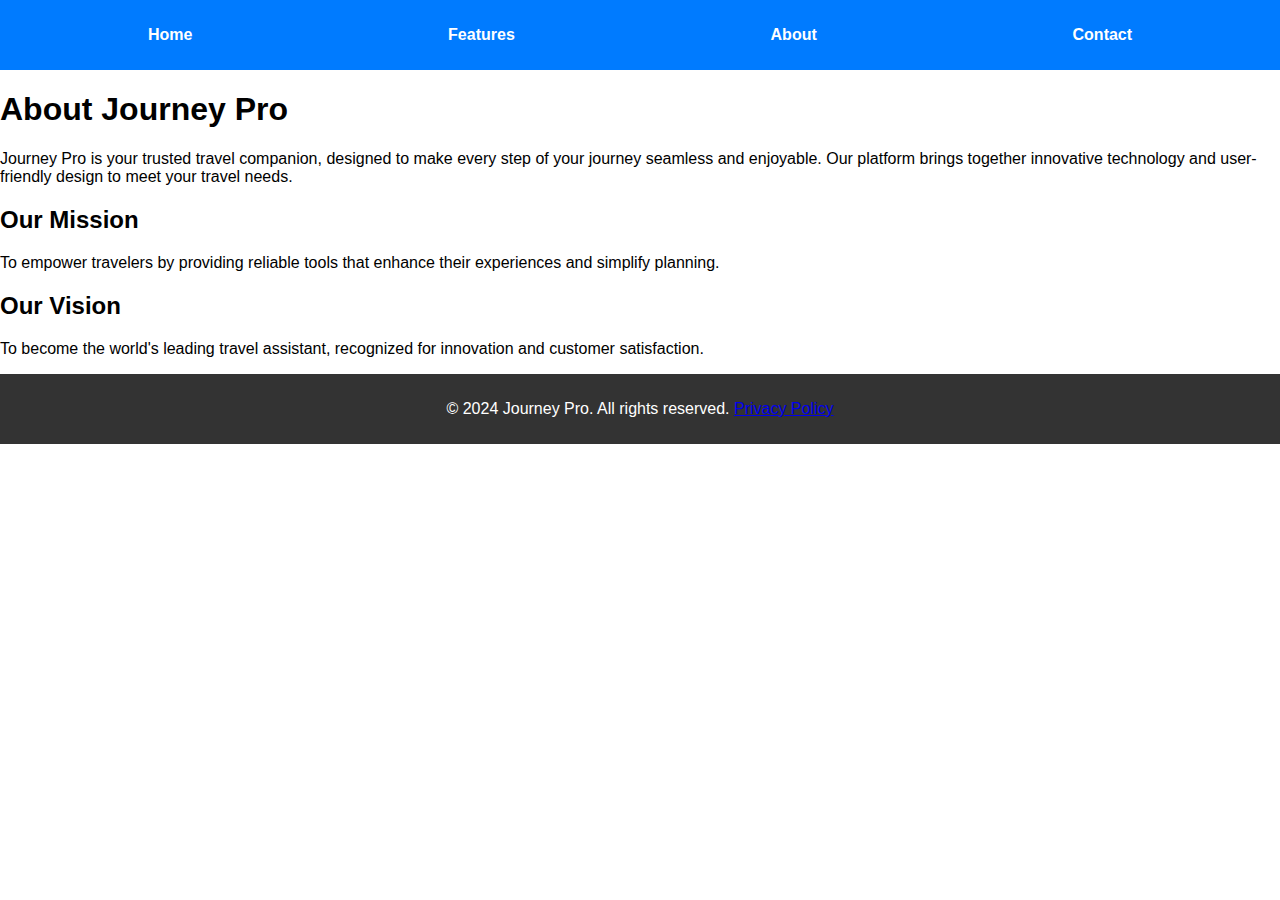
==== about.html @ ab88336f "AHsdasdhad" ====
<!DOCTYPE html>
<html lang="en">
<head>
    <meta charset="UTF-8">
    <meta name="viewport" content="width=device-width, initial-scale=1.0">
    <title>About - Journey Pro</title>
    <link rel="stylesheet" href="styles.css">
</head>
<body>
    <header>
        <nav>
            <ul>
                <li><a href="index.html">Home</a></li>
                <li><a href="features.html">Features</a></li>
                <li><a href="about.html">About</a></li>
                <li><a href="contact.html">Contact</a></li>
            </ul>
        </nav>
    </header>
    <main>
        <section class="about">
            <h1>About Journey Pro</h1>
            <p>Journey Pro is your trusted travel companion, designed to make every step of your journey seamless and enjoyable. Our platform brings together innovative technology and user-friendly design to meet your travel needs.</p>
            <h2>Our Mission</h2>
            <p>To empower travelers by providing reliable tools that enhance their experiences and simplify planning.</p>
            <h2>Our Vision</h2>
            <p>To become the world's leading travel assistant, recognized for innovation and customer satisfaction.</p>
        </section>
    </main>
    <footer>
        <p>&copy; 2024 Journey Pro. All rights reserved. <a href="privacy.html">Privacy Policy</a></p>
    </footer>
</body>
</html>
---- styles.css ----
body {
    font-family: Arial, sans-serif;
    margin: 0;
    padding: 0;
    box-sizing: border-box;
}

header {
    background: #007BFF;
    color: #fff;
    padding: 10px 20px;
}

nav ul {
    display: flex;
    list-style: none;
    justify-content: space-around;
    padding: 0;
}

nav ul li a {
    color: #fff;
    text-decoration: none;
    font-weight: bold;
}

.hero {
    text-align: center;
    padding: 50px;
    background: #f4f4f4;
}

.hero .cta {
    display: inline-block;
    padding: 10px 20px;
    color: white;
    background: #007BFF;
    text-decoration: none;
    border-radius: 5px;
    margin-top: 20px;
}

.features {
    padding: 20px;
    text-align: center;
}

.feature-box {
    margin: 10px auto;
    max-width: 300px;
}

footer {
    text-align: center;
    background: #333;
    color: #fff;
    padding: 10px 0;
}
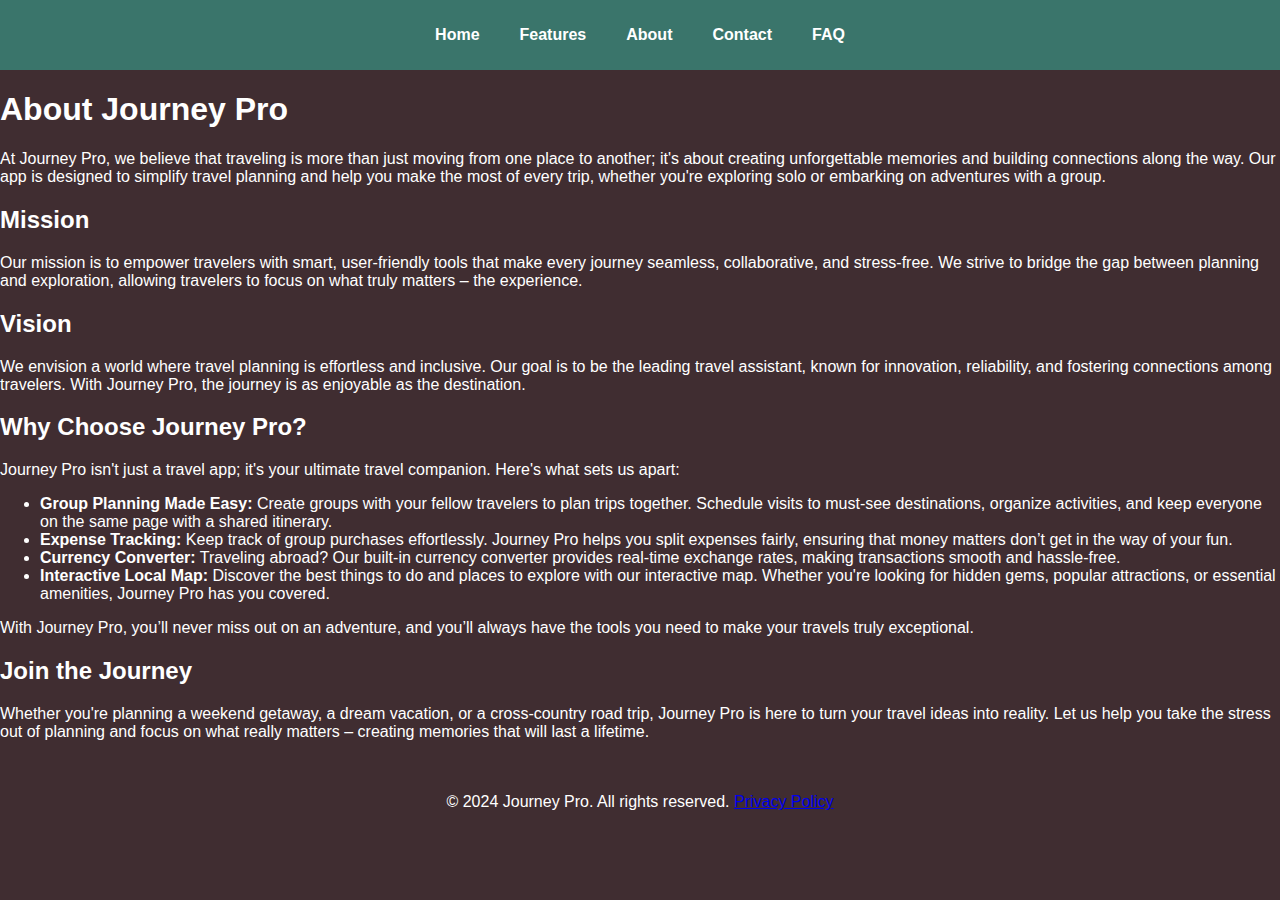
==== commit c55d6e4a: "Meh Some stuff added" ====
--- a/about.html
+++ b/about.html
@@ -8,25 +8,43 @@
 </head>
 <body>
     <header>
-        <nav>
+        <nav class="sticky-nav">
             <ul>
                 <li><a href="index.html">Home</a></li>
                 <li><a href="features.html">Features</a></li>
                 <li><a href="about.html">About</a></li>
                 <li><a href="contact.html">Contact</a></li>
+                <li><a href="faq.html">FAQ</a></li>
             </ul>
         </nav>
     </header>
     <main>
-        <section class="about">
+        <section class="about-section">
             <h1>About Journey Pro</h1>
-            <p>Journey Pro is your trusted travel companion, designed to make every step of your journey seamless and enjoyable. Our platform brings together innovative technology and user-friendly design to meet your travel needs.</p>
-            <h2>Our Mission</h2>
-            <p>To empower travelers by providing reliable tools that enhance their experiences and simplify planning.</p>
-            <h2>Our Vision</h2>
-            <p>To become the world's leading travel assistant, recognized for innovation and customer satisfaction.</p>
+            <p>At Journey Pro, we believe that traveling is more than just moving from one place to another; it's about creating unforgettable memories and building connections along the way. Our app is designed to simplify travel planning and help you make the most of every trip, whether you're exploring solo or embarking on adventures with a group.</p>
+    
+            <h2>Mission</h2>
+            <p>Our mission is to empower travelers with smart, user-friendly tools that make every journey seamless, collaborative, and stress-free. We strive to bridge the gap between planning and exploration, allowing travelers to focus on what truly matters – the experience.</p>
+    
+            <h2>Vision</h2>
+            <p>We envision a world where travel planning is effortless and inclusive. Our goal is to be the leading travel assistant, known for innovation, reliability, and fostering connections among travelers. With Journey Pro, the journey is as enjoyable as the destination.</p>
+    
+            <h2>Why Choose Journey Pro?</h2>
+            <p>Journey Pro isn't just a travel app; it's your ultimate travel companion. Here's what sets us apart:</p>
+            <ul>
+                <li><strong>Group Planning Made Easy:</strong> Create groups with your fellow travelers to plan trips together. Schedule visits to must-see destinations, organize activities, and keep everyone on the same page with a shared itinerary.</li>
+                <li><strong>Expense Tracking:</strong> Keep track of group purchases effortlessly. Journey Pro helps you split expenses fairly, ensuring that money matters don’t get in the way of your fun.</li>
+                <li><strong>Currency Converter:</strong> Traveling abroad? Our built-in currency converter provides real-time exchange rates, making transactions smooth and hassle-free.</li>
+                <li><strong>Interactive Local Map:</strong> Discover the best things to do and places to explore with our interactive map. Whether you're looking for hidden gems, popular attractions, or essential amenities, Journey Pro has you covered.</li>
+            </ul>
+    
+            <p>With Journey Pro, you’ll never miss out on an adventure, and you’ll always have the tools you need to make your travels truly exceptional.</p>
+    
+            <h2>Join the Journey</h2>
+            <p>Whether you're planning a weekend getaway, a dream vacation, or a cross-country road trip, Journey Pro is here to turn your travel ideas into reality. Let us help you take the stress out of planning and focus on what really matters – creating memories that will last a lifetime.</p>
         </section>
     </main>
+    
     <footer>
         <p>&copy; 2024 Journey Pro. All rights reserved. <a href="privacy.html">Privacy Policy</a></p>
     </footer>
--- a/styles.css
+++ b/styles.css
@@ -1,58 +1,276 @@
+/* General Styles */
 body {
-    font-family: Arial, sans-serif;
+    font-family: 'Roboto', sans-serif;
+    margin: 0;
+    padding: 0;
+    background-color: #402D31; /* Black background */
+    color: #fff; /* White text */
+}
+
+header {
+    background: #3a756b;
+    color: #fff;
+    padding: 10px 0;
+}
+
+.sticky-nav ul {
+    display: flex;
+    justify-content: center;
+    padding: 0;
+    margin: 5;
+    list-style: none;
+}
+
+.sticky-nav ul li a {
+    text-decoration: none;
+    padding: 10px 20px;
+    color: white;
+    font-weight: bold;
+    transition: color 0.3s;
+}
+
+.sticky-nav ul li a:hover {
+    color: #ffcc00;
+}
+
+/* Hero Section */
+.hero .banner {
+    display: flex;
+    flex-direction: column;
+    align-items: center;
+    justify-content: center;
+    height: 100vh;
+    background: linear-gradient(rgba(0, 0, 0, 0.5), rgba(0, 0, 0, 0.5)), url('Forest.webp') center/cover no-repeat;
+    color: white;
+    text-align: center;
+}
+
+.hero .banner h1 {
+    font-size: 3rem;
+}
+
+.hero .banner p {
+    font-size: 1.5rem;
+    margin: 10px 0;
+    color: white;
+}
+
+.hero .banner .cta {
+    background: #ff7e5f;
+    padding: 10px 20px;
+    border-radius: 5px;
+    color: white;
+    text-decoration: none;
+    transition: background 0.3s ease;
+}
+
+.hero .banner .cta:hover {
+    background: #feb47b;
+}
+/* Form Enhancements */
+.contact-form input, .contact-form textarea {
+    background-color: #222; /* Darker input background */
+    color: white; /* White text in input fields */
+    border: 1px solid #555; /* Subtle border */
+    padding: 10px;
+    margin: 10px 0;
+    border-radius: 5px;
+}
+
+.contact-form button {
+    background-color: #0078A0;
+    color: #fff; /* White button text */
+    padding: 10px 20px;
+    border: none;
+    border-radius: 5px;
+    cursor: pointer;
+}
+
+.contact-form button:hover {
+    background-color: #005f75;
+}
+
+/* Features List */
+.features-list li h2 {
+    color: white; /* White feature headings */
+}
+
+.features-list li p {
+    color: white; /* White feature descriptions */
+}
+
+/* FAQ Section */
+.faq-section h1, .faq-section h2, .faq-section p {
+    color: white; /* White text for FAQ */
+}
+
+/* Footer */
+footer {
+    background: #402D31; /* Darker footer background */
+    color: white; /* White footer text */
+    padding: 20px;
+    text-align: center;
+}
+
+/* Image Slider */
+.image-slider {
+    position: relative;
+    max-width: 80%;
+    margin: 20px auto;
+    overflow: hidden;
+    border-radius: 10px;
+    box-shadow: 0 5px 15px rgba(0, 0, 0, 0.1);
+}
+
+.slider {
+    display: flex;
+    transition: transform 0.5s ease;
+}
+
+.slide {
+    min-width: 100%;
+    height: 300px;
+    background-size: cover;
+    background-position: center;
+}
+
+#slide1 { background-image: url('image1.jpg'); }
+#slide2 { background-image: url('image2.jpg'); }
+#slide3 { background-image: url('image3.jpg'); }
+
+.prev, .next {
+    position: absolute;
+    top: 50%;
+    transform: translateY(-50%);
+    background: rgba(0, 0, 0, 0.5);
+    color: white;
+    border: none;
+    font-size: 2rem;
+    cursor: pointer;
+    padding: 5px 10px;
+    border-radius: 50%;
+}
+
+.prev { left: 10px; }
+.next { right: 10px; }
+
+.prev:hover, .next:hover {
+    background: rgba(0, 0, 0, 0.8);
+}
+
+
+/* CSS for flying button */
+.container {
     margin: 0;
     padding: 0;
     box-sizing: border-box;
-}
-
-header {
-    background: #007BFF;
-    color: #fff;
-    padding: 10px 20px;
-}
-
-nav ul {
-    display: flex;
-    list-style: none;
-    justify-content: space-around;
-    padding: 0;
-}
-
-nav ul li a {
-    color: #fff;
+    display: flex;
+    justify-content: center;
+    align-items: center;
+  }
+  
+  .container * {
+    border: none;
+    outline: none;
+  }
+  
+  .button {
+    display: flex;
+    align-items: center;
+    position: relative;
+    justify-content: end;
+    cursor: pointer;
+    width: 200px;
+    height: 65px;
+    border-radius: 13px;
+    font-size: 18px;
+    font-weight: 500;
+    background-color: #ff7e5f;
+    border: 3px solid #ff7e5f;
+    -webkit-box-shadow: 0px 10px 24px 0px rgba(214, 215, 214, 1);
+    -moz-box-shadow: 0px 10px 24px 0px rgba(214, 215, 214, 1);
+    box-shadow: 0px 10px 24px 0px rgba(214, 215, 214, 1);
+    overflow: hidden;
+    padding: 0px 13px;
+    border-top-color: #ff7e5f;
+    border-bottom-color: #ff7e5f;
+    transition: all 0.90s ease;
+  }
+  
+  .button .icon {
+    aspect-ratio: 1/1;
+    width: 30px;
+    z-index: 10;
+    transition: 0.3s cubic-bezier(0.68, -0.55, 0.265, 1.55);
+    position: absolute;
+    top: 50%;
+    transform: translate(-50%, -50%);
+    left: 30px;
+  }
+
+  .button-link {
     text-decoration: none;
-    font-weight: bold;
-}
-
-.hero {
-    text-align: center;
-    padding: 50px;
-    background: #f4f4f4;
-}
-
-.hero .cta {
     display: inline-block;
-    padding: 10px 20px;
-    color: white;
-    background: #007BFF;
-    text-decoration: none;
-    border-radius: 5px;
-    margin-top: 20px;
-}
-
-.features {
-    padding: 20px;
-    text-align: center;
-}
-
-.feature-box {
-    margin: 10px auto;
-    max-width: 300px;
-}
-
-footer {
-    text-align: center;
-    background: #333;
-    color: #fff;
-    padding: 10px 0;
-}
+}
+
+  
+  .button .text {
+    z-index: 10;
+    font-weight: 600;
+    display: flex;
+    align-items: center;
+    justify-content: flex-start; /* Align text to the left */
+    color: black;
+    width: 71%; /* Ensure text takes the full width of the button */
+    padding-left: 20px; /* Add padding to move the text further left */
+}
+
+  .button .text .tab {
+    margin: 0px 2px;
+  }
+  .button .text span {
+    transition: 0.6s cubic-bezier(0.68, -0.55, 0.265, 1.55);
+  }
+  
+  .button::before {
+    content: "";
+    position: absolute;
+    top: 50%;
+    left: 50%;
+    transform: translate(-50%, -50%);
+    width: 190px;
+    height: 52px;
+    background-color: #ff7e5f;
+    border-radius: 50px;
+    -webkit-box-shadow: inset 0px 10px 50px -40px rgba(66, 68, 90, 1);
+    -moz-box-shadow: inset 0px 10px 50px -40px rgba(66, 68, 90, 1);
+    box-shadow: inset 0px 10px 50px -40px rgba(66, 68, 90, 1);
+    transition: all 0.3s ease;
+  }
+  
+  .button:hover::before {
+    width: 200px;
+    height: 64px;
+    border-radius: 13px;
+    -webkit-box-shadow: inset 0px -10px 50px -40px rgba(66, 68, 90, 1);
+    -moz-box-shadow: inset 0px -10px 50px -40px rgba(66, 68, 90, 1);
+    box-shadow: inset 0px -10px 50px -40px rgba(66, 68, 90, 1);
+  }
+  
+  .button:hover .text span {
+    transform: translateY(80px);
+    opacity: 0;
+    color: black;
+  }
+  
+  .button:hover .icon {
+    width: 35px;
+    top: 50%;
+    left: 50%;
+    transform: translate(-50%, -50%) rotate(45deg);
+  }
+  
+  .button:active {
+    transform: translateY(5px);
+  }
+  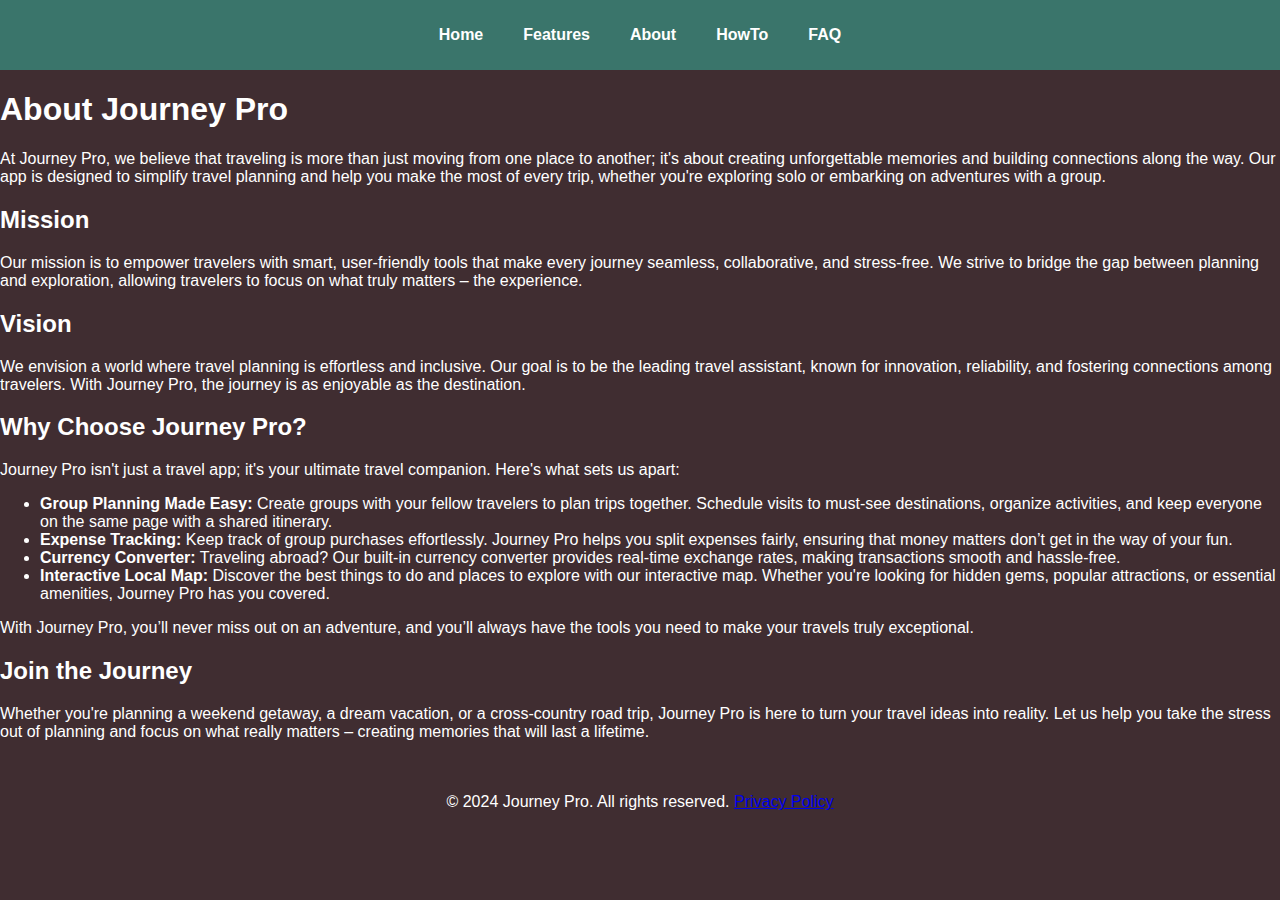
==== commit 352b3f2b: "LAST UPDATE" ====
--- a/about.html
+++ b/about.html
@@ -13,7 +13,7 @@
                 <li><a href="index.html">Home</a></li>
                 <li><a href="features.html">Features</a></li>
                 <li><a href="about.html">About</a></li>
-                <li><a href="contact.html">Contact</a></li>
+                <li><a href="HowTo.html">HowTo</a></li>
                 <li><a href="faq.html">FAQ</a></li>
             </ul>
         </nav>
--- a/styles.css
+++ b/styles.css
@@ -273,4 +273,51 @@
   .button:active {
     transform: translateY(5px);
   }
-  +  
+
+  /* General Styles for Features Section */
+.features-list {
+  list-style: none;
+  padding: 0;
+  margin: 0;
+}
+
+.feature-item {
+  display: flex;
+  align-items: center;
+  margin-bottom: 20px;
+}
+
+.feature-item img {
+  max-width: 200px; /* Adjust image size */
+  height: auto;
+  margin-right: 20px; /* Space between image and text */
+  border-radius: 10px;
+}
+
+.feature-text {
+  max-width: calc(100% - 240px); /* Ensure proper spacing with image */
+}
+
+.feature-text h2 {
+  color: white;
+  margin-bottom: 10px;
+}
+
+.feature-text p {
+  color: white;
+  line-height: 1.5;
+}
+
+
+@media (max-width: 768px) {
+  .feature-item {
+      flex-direction: column;
+      text-align: center;
+  }
+
+  .feature-item img {
+      margin-right: 0;
+      margin-bottom: 10px;
+  }
+}
